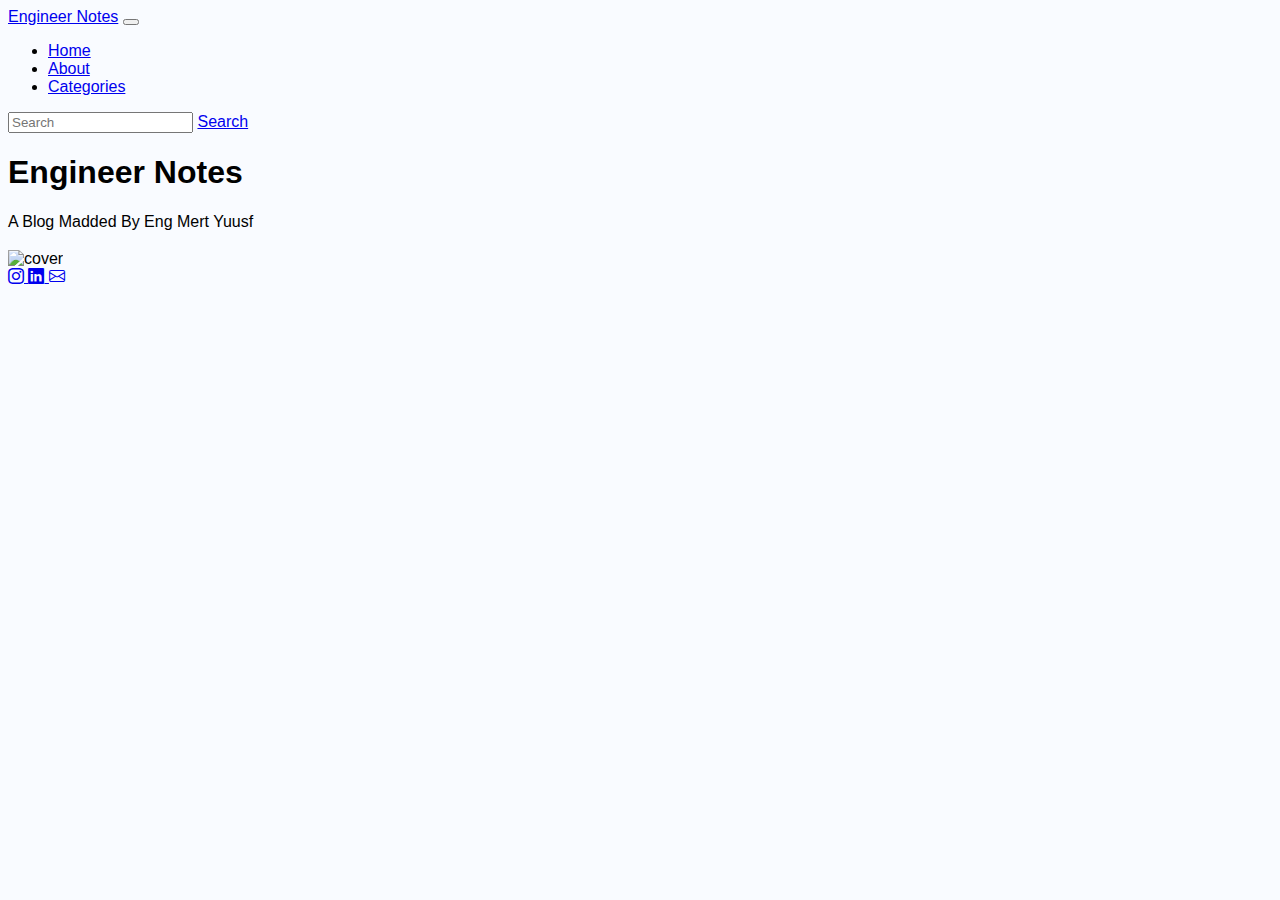
==== note.html @ f17552a4 "init" ====
<!doctype html>
<html lang="en">

<head>
    <!-- Required meta tags -->
    <meta charset="utf-8">
    <meta name="viewport" content="width=device-width, initial-scale=1">
    <!-- Site Description -->
    <meta name="description" content="Engineering notes collection.">
    <!-- Bootstrap ICONS -->
    <link rel="stylesheet" href="https://cdn.jsdelivr.net/npm/bootstrap-icons@1.8.1/font/bootstrap-icons.css">
    <!-- Bootstrap CSS -->
    <link href="https://cdn.jsdelivr.net/npm/bootstrap@5.0.2/dist/css/bootstrap.min.css" rel="stylesheet"
        integrity="sha384-EVSTQN3/azprG1Anm3QDgpJLIm9Nao0Yz1ztcQTwFspd3yD65VohhpuuCOmLASjC" crossorigin="anonymous">
    <!-- CSS  -->
    <link rel="stylesheet" href="./css/style.css">
    <!-- Markdown -->
    <script src="https://cdnjs.cloudflare.com/ajax/libs/showdown/2.0.0/showdown.min.js"></script>
    <title>Engineer Notes</title>
</head>

<body>

    <!-- HEADER -->
    <header>
        <!-- NAVBAR -->
        <nav class="navbar navbar-expand-lg navbar-light mb-5">
            <div class="container">
                <a class="navbar-brand" href="./index.html">Engineer Notes</a>
                <button class="navbar-toggler" type="button" data-bs-toggle="collapse"
                    data-bs-target="#navbarSupportedContent" aria-controls="navbarSupportedContent"
                    aria-expanded="false" aria-label="Toggle navigation">
                    <span class="navbar-toggler-icon"></span>
                </button>
                <div class="collapse navbar-collapse" id="navbarSupportedContent">
                    <ul class="navbar-nav me-auto mb-2 mb-lg-0">
                        <li class="nav-item">
                            <a class="nav-link active" aria-current="page" href="./index.html">Home</a>
                        </li>
                        <li class="nav-item">
                            <a class="nav-link" href="./about.html">About</a>
                        </li>
                        <li class="nav-item dropdown">
                            <a class="nav-link dropdown-toggle" href="#" id="navbarDropdown" role="button"
                                data-bs-toggle="dropdown" aria-expanded="false">
                                Categories
                            </a>
                            <ul class="dropdown-menu" aria-labelledby="navbarDropdown" id="categories-list">
                                <!-- <li><a class="dropdown-item" href="#">Action</a></li>
                                        <li><a class="dropdown-item" href="#">Another action</a></li>
                                        <li>
                                            <hr class="dropdown-divider">
                                        </li>
                                        <li><a class="dropdown-item" href="#">Something else here</a></li> -->
                            </ul>
                        </li>
                    </ul>
                    <div class="d-flex" id="search-form">
                        <input class="form-control me-2" type="search" placeholder="Search" name="search"
                            aria-label="Search" id="search-field">
                        <a href="#" class="btn search-btn" id="search-btn">Search</a>
                    </div>
                </div>
            </div>
        </nav>
        <!-- END OF NAVBAR -->
        <div class="row py-5">
            <div class="col-12 col-md-10 mx-auto pt-5">
                <div class="inner-header d-flex flex-column justify-content-center align-items-center">
                    <h1 class="display-2 fw-bolder mb-3">Engineer Notes</h1>
                    <p class="lead">A Blog Madded By Eng Mert Yuusf</p>
                </div>
            </div>
        </div>
    </header>
    <!-- END OF HEADER -->

    <!-- Content -->
    <div class="row mt-5">
        <div class="col-12 col-md-8 mx-auto py-5" id="article-container">
            <div class="article-header mb-3">
                <div class="d-flex justify-content-start align-items-center bg-dark p-5">
                    <h3 class="article-title fw-bolder text-white"></h3>
                    <p class="article-created-date text-white mt-3 ms-auto me-2"></p>
                </div>
                <img src="#" alt="cover" class="article-cover img-fluid">
            </div>
            <div id="article-content">
            </div>
        </div>
    </div>
    <!-- <div class="row mt-3">
        <div class="col-12 col-md-8 mx-auto py-5">
            <div class="d-flex justify-content-between">
                <a href="" class="btn btn-outline-dark" id="prev-note-btn">Previews</a>
                <a href="" class="btn btn-outline-dark ms-auto" id="next-note-btn">Next</a>
            </div>
        </div>
    </div> -->
    <!-- END OF Content -->

    <!-- Footer -->
    <footer class="my-5">
        <div class="row">
            <div class="col-12 col-md-6 mx-auto">
                <div class="d-flex justify-content-center">
                    <a href="https://www.instagram.com/mert93993/" target="_blank"
                        class="social-link mx-5 fs-2 text-dark">
                        <i class="bi bi-instagram"></i>
                    </a>
                    <a href="https://www.linkedin.com/in/mert-izgahi-b3943a1a6" target="_blank"
                        class="social-link mx-5 fs-2 text-dark">
                        <i class="bi bi-linkedin"></i>
                    </a>
                    <a href="mailto:mertyuusf@gmail.com" class="social-link mx-5 fs-2 text-dark">
                        <i class="bi bi-envelope"></i>
                    </a>
                </div>
            </div>
        </div>
    </footer>
    <!-- End of Footer -->

    <!-- Optional JavaScript; choose one of the two! -->
    <script src="./js/note.js" type="module"></script>
    <!-- Option 1: Bootstrap Bundle with Popper -->
    <script src="https://cdn.jsdelivr.net/npm/bootstrap@5.0.2/dist/js/bootstrap.bundle.min.js"
        integrity="sha384-MrcW6ZMFYlzcLA8Nl+NtUVF0sA7MsXsP1UyJoMp4YLEuNSfAP+JcXn/tWtIaxVXM"
        crossorigin="anonymous"></script>

    <!-- Option 2: Separate Popper and Bootstrap JS -->
    <!--
    <script src="https://cdn.jsdelivr.net/npm/@popperjs/core@2.9.2/dist/umd/popper.min.js" integrity="sha384-IQsoLXl5PILFhosVNubq5LC7Qb9DXgDA9i+tQ8Zj3iwWAwPtgFTxbJ8NT4GN1R8p" crossorigin="anonymous"></script>
    <script src="https://cdn.jsdelivr.net/npm/bootstrap@5.0.2/dist/js/bootstrap.min.js" integrity="sha384-cVKIPhGWiC2Al4u+LWgxfKTRIcfu0JTxR+EQDz/bgldoEyl4H0zUF0QKbrJ0EcQF" crossorigin="anonymous"></script>
    -->
</body>

</html>
---- css/style.css ----
body {
  background-color: #f9fbff;
  font-family: "Segoe UI", Tahoma, Geneva, Verdana, sans-serif;
}

.article-title {
  color: #222;
  transition: all 0.5s;
}
.article-title:hover {
  color: blue;
}
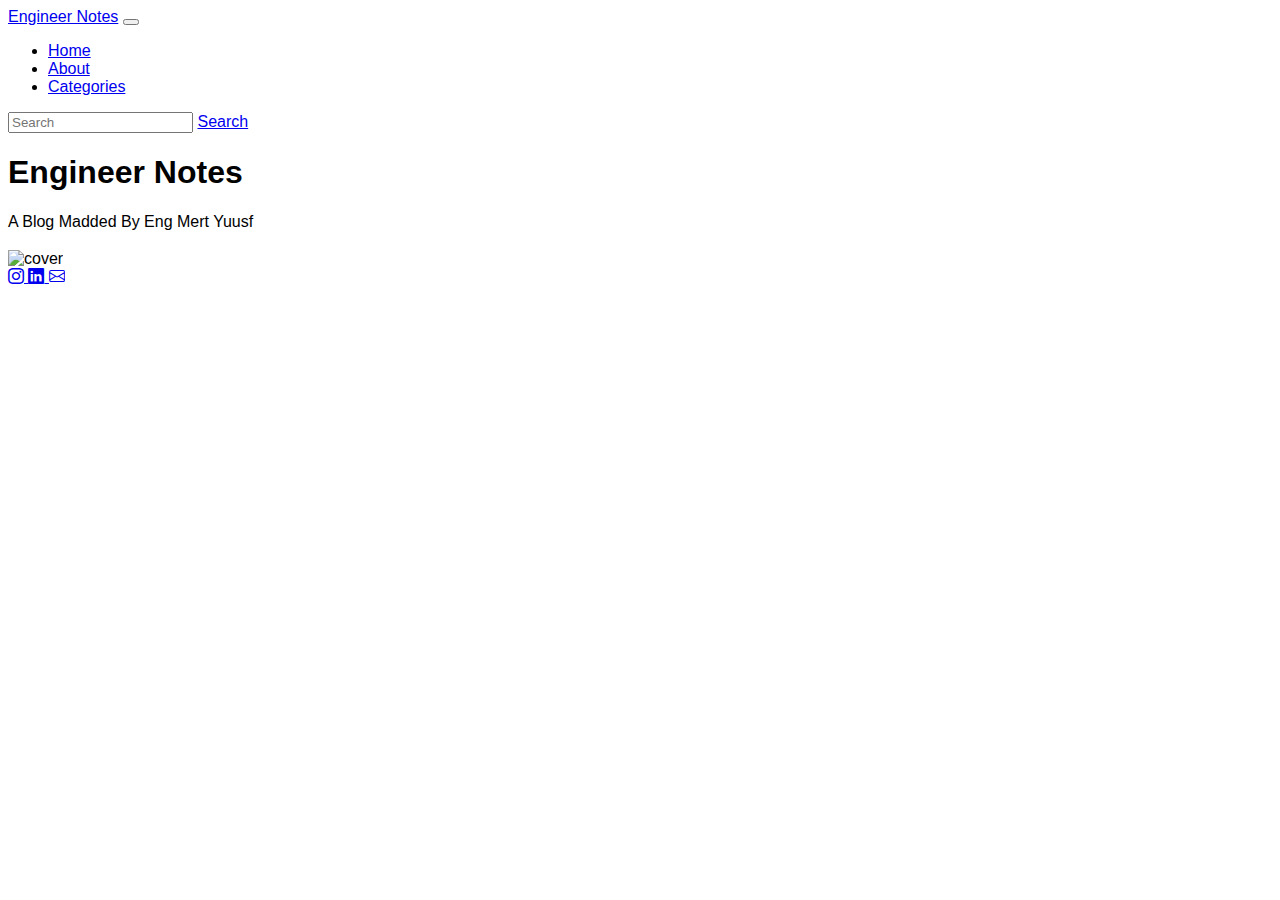
==== commit 52b5a489: "fix tables" ====
--- a/note.html
+++ b/note.html
@@ -15,7 +15,11 @@
     <!-- CSS  -->
     <link rel="stylesheet" href="./css/style.css">
     <!-- Markdown -->
-    <script src="https://cdnjs.cloudflare.com/ajax/libs/showdown/2.0.0/showdown.min.js"></script>
+    <script src="https://cdnjs.cloudflare.com/ajax/libs/marked/4.0.2/marked.min.js"></script>
+
+    <script src="https://cdn.jsdelivr.net/npm/latex.js@0.12.4/dist/latex.min.js"></script>
+
+
     <title>Engineer Notes</title>
 </head>
 
@@ -87,6 +91,7 @@
             </div>
             <div id="article-content">
             </div>
+
         </div>
     </div>
     <!-- <div class="row mt-3">
--- a/css/style.css
+++ b/css/style.css
@@ -1,5 +1,5 @@
 body {
-  background-color: #f9fbff;
+  /* background-color: #f9fbff; */
   font-family: "Segoe UI", Tahoma, Geneva, Verdana, sans-serif;
 }
 
@@ -10,3 +10,9 @@
 .article-title:hover {
   color: blue;
 }
+
+p img {
+  max-height: 600px;
+  width: 100%;
+  object-fit: contain;
+}
